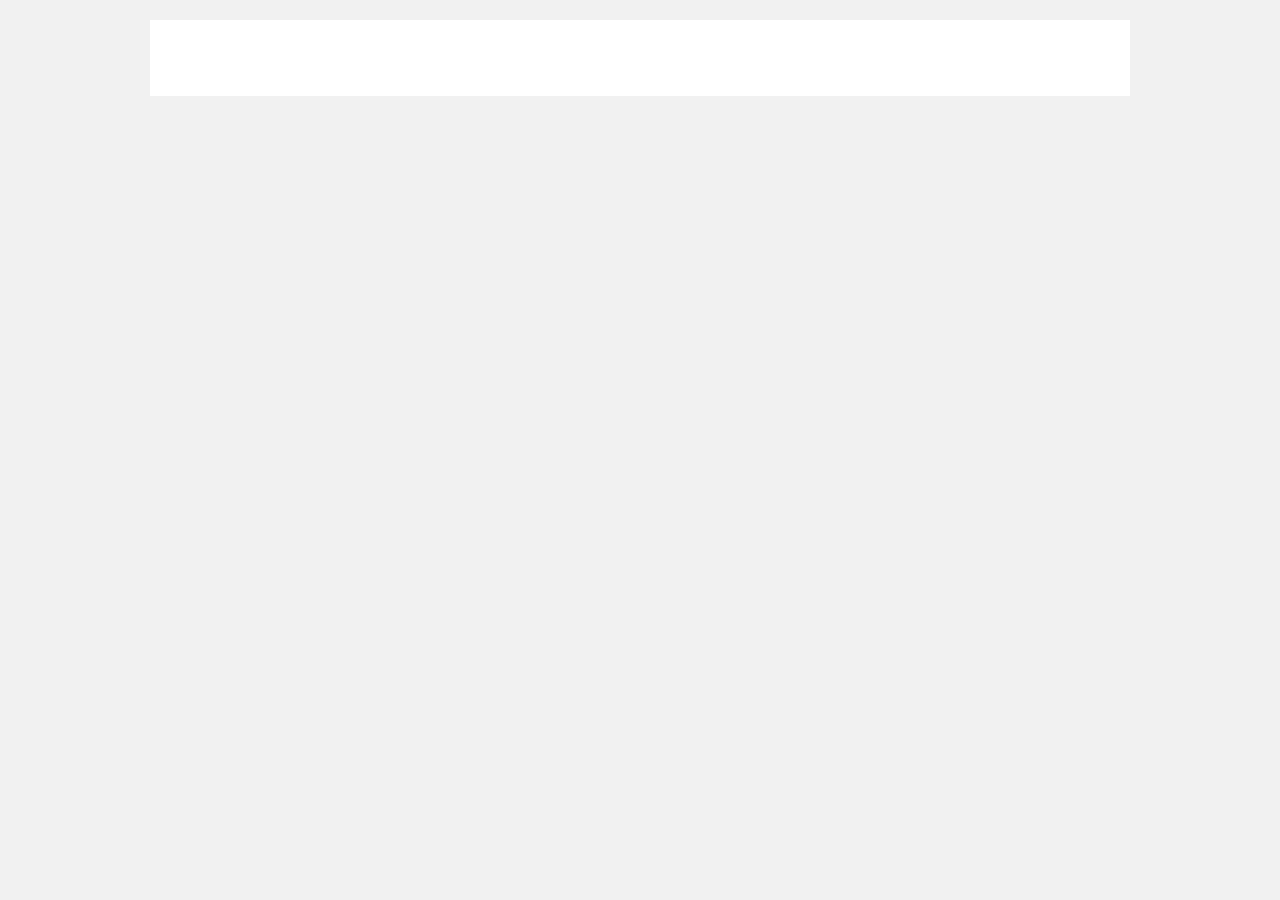
==== FL12_HW1/homework/index.html @ b9ac4fb7 "initial" ====
<!DOCTYPE html>
<html lang="en">

<head>
  <meta charset="utf-8">
  <title>HTML Basics</title>
  <link rel="stylesheet" href="style.css">
</head>

<body>
  <div id="wrapper">
    <div id="main">
      <div id="container">
        <div id="content" role="main">
          <!-- TODO: Content goes here -->
        </div>
      </div>
    </div>
  </div>
</body>

</html>
---- FL12_HW1/homework/style.css ----
html,body,div,span,applet,object,iframe,h1,h2,h3,h4,h5,h6,p,blockquote,pre,a,abbr,acronym,address,big,cite,code,del,dfn,em,font,img,ins,kbd,q,s,samp,small,strike,strong,sub,sup,tt,var,b,u,i,center,dl,dt,dd,ol,ul,li,fieldset,form,label,legend,table,caption,tbody,tfoot,thead,tr,th,td{background:transparent;border:0;margin:0;padding:0;vertical-align:baseline}body{line-height:1}h1,h2,h3,h4,h5,h6{clear:both;font-weight:normal}ol,ul{list-style:none}blockquote{quotes:none}blockquote:before,blockquote:after{content:'';content:none}del{text-decoration:line-through}table{border-collapse:collapse;border-spacing:0}a img{border:0}#container{float:left;margin:0 -240px 0 0;width:100%}#primary,#secondary{float:right;overflow:hidden;width:220px}#secondary{clear:right}#footer{clear:both;width:100%}.one-column #content{margin:0 auto;width:640px}.single-attachment #content{margin:0 auto;width:900px}body,input,textarea,.page-title span,.pingback a.url{font-family:Georgia,"Bitstream Charter",serif}h3#comments-title,h3#reply-title,#access .menu,#access div.menu ul,#cancel-comment-reply-link,.form-allowed-tags,#site-info,#site-title,#wp-calendar,.comment-meta,.comment-body tr th,.comment-body thead th,.entry-content label,.entry-content tr th,.entry-content thead th,.entry-meta,.entry-title,.entry-utility,#respond label,.navigation,.page-title,.pingback p,.reply,.widget-title,.wp-caption-text{font-family:"Helvetica Neue",Arial,Helvetica,"Nimbus Sans L",sans-serif}input[type="submit"]{font-family:"Helvetica Neue",Arial,Helvetica,"Nimbus Sans L",sans-serif}pre{font-family:"Courier 10 Pitch",Courier,monospace}code{font-family:Monaco,Consolas,"Andale Mono","DejaVu Sans Mono",monospace}#access .menu-header,div.menu,#colophon,#branding,#main,#wrapper{margin:0 auto;width:940px}#wrapper{background:#fff;margin-top:20px;padding:0 20px}#footer-widget-area{overflow:hidden}#footer-widget-area .widget-area{float:left;margin-right:20px;width:220px}#footer-widget-area #fourth{margin-right:0}#site-info{float:left;font-size:14px;font-weight:bold;width:700px}#site-generator{float:right;width:220px}body{background:#f1f1f1}body,input,textarea{color:#666;font-size:12px;line-height:18px}hr{background-color:#e7e7e7;border:0;clear:both;height:1px;margin-bottom:18px}p{margin-bottom:18px}ul{list-style:square;margin:0 0 18px 1.5em}ol{list-style:decimal;margin:0 0 18px 1.5em}ol ol{list-style:upper-alpha}ol ol ol{list-style:lower-roman}ol ol ol ol{list-style:lower-alpha}ul ul,ol ol,ul ol,ol ul{margin-bottom:0}dl{margin:0 0 24px 0}dt{font-weight:bold}dd{margin-bottom:18px}strong{font-weight:bold}cite,em,i{font-style:italic}big{font-size:131.25%}ins{background:#ffc;text-decoration:none}blockquote{font-style:italic;padding:0 3em}blockquote cite,blockquote em,blockquote i{font-style:normal}pre{background:#f7f7f7;color:#222;line-height:18px;margin-bottom:18px;overflow:auto;padding:1.5em}abbr,acronym{cursor:help}sup,sub{height:0;line-height:1;position:relative;vertical-align:baseline}sup{bottom:1ex}sub{top:.5ex}small{font-size:smaller}input{margin-bottom:10px}input[type="text"],input[type="password"],input[type="email"],input[type="url"],input[type="number"],textarea{background:#f9f9f9;border:1px solid #ccc;box-shadow:inset 1px 1px 1px rgba(0,0,0,0.1);-moz-box-shadow:inset 1px 1px 1px rgba(0,0,0,0.1);-webkit-box-shadow:inset 1px 1px 1px rgba(0,0,0,0.1);padding:2px}a:link{color:#06c}a:visited{color:#743399}a:active,a:hover{color:#ff4b33}.screen-reader-text{clip:rect(1px,1px,1px,1px);overflow:hidden;position:absolute !important;height:1px;width:1px}#header{padding:30px 0 0 0}#site-title{float:left;font-size:30px;line-height:36px;margin:0 0 18px 0;width:700px}#site-title a{color:#000;font-weight:bold;text-decoration:none}#site-description{color:#000;clear:right;float:right;font-style:italic;margin:15px 0 18px 0;opacity:.65;width:220px}#branding img{border-top:4px solid #000;border-bottom:1px solid #000;display:block;float:left}#access{background:#000;display:block;float:left;margin:0 auto;width:940px}#access .menu-header,div.menu{font-size:13px;margin-left:12px;width:928px}#access .menu-header ul,div.menu ul{list-style:none;margin:0}#access .menu-header li,div.menu li{float:left;position:relative}#access a{color:#aaa;display:block;line-height:38px;padding:0 10px;text-decoration:none}#access ul ul{box-shadow:0 3px 3px rgba(0,0,0,0.2);-moz-box-shadow:0 3px 3px rgba(0,0,0,0.2);-webkit-box-shadow:0 3px 3px rgba(0,0,0,0.2);display:none;position:absolute;top:38px;left:0;float:left;width:180px;z-index:99999}#access ul ul li{min-width:180px}#access ul ul ul{left:100%;top:0}#access ul ul a{background:#333;line-height:1em;padding:10px;width:160px;height:auto}#access li:hover>a,#access ul ul:hover>a{background:#333;color:#fff}#access ul li:hover>ul{display:block}#access ul li.current_page_item>a,#access ul li.current_page_ancestor>a,#access ul li.current-menu-ancestor>a,#access ul li.current-menu-item>a,#access ul li.current-menu-parent>a{color:#fff}* html #access ul li.current_page_item a,* html #access ul li.current_page_ancestor a,* html #access ul li.current-menu-ancestor a,* html #access ul li.current-menu-item a,* html #access ul li.current-menu-parent a,* html #access ul li a:hover{color:#fff}#main{clear:both;overflow:hidden;padding:40px 0 0 0}#content{margin-bottom:36px}#content,#content input,#content textarea{color:#333;font-size:16px;line-height:24px}#content p,#content ul,#content ol,#content dd,#content pre,#content hr{margin-bottom:24px}#content ul ul,#content ol ol,#content ul ol,#content ol ul{margin-bottom:0}#content pre,#content kbd,#content tt,#content var{font-size:15px;line-height:21px}#content code{font-size:13px}#content dt,#content th{color:#000}#content h1,#content h2,#content h3,#content h4,#content h5,#content h6{color:#000;line-height:1.5em;margin:0 0 20px 0}#content table{border:1px solid #e7e7e7;margin:0 -1px 24px 0;text-align:left;width:100%}#content tr th,#content thead th{color:#777;font-size:12px;font-weight:bold;line-height:18px;padding:9px 24px;border-right:1px solid #e7e7e7}#content tr td{border-top:1px solid #e7e7e7;padding:6px 24px;border-right:1px solid #e7e7e7}#content tr.odd td{background:#f2f7fc}.hentry{margin:0 0 48px 0}.home .sticky{background:#f2f7fc;border-top:4px solid #000;margin-left:-20px;margin-right:-20px;padding:18px 20px}.single .hentry{margin:0 0 36px 0}.page-title{color:#000;font-size:14px;font-weight:bold;margin:0 0 36px 0}.page-title span{color:#333;font-size:16px;font-style:italic;font-weight:normal}.page-title a:link,.page-title a:visited{color:#777;text-decoration:none}.page-title a:active,.page-title a:hover{color:#ff4b33}#content .entry-title{color:#000;font-size:21px;font-weight:bold;line-height:1.3em;margin-bottom:0}.entry-title a:link,.entry-title a:visited{color:#000;text-decoration:none}.entry-title a:active,.entry-title a:hover{color:#ff4b33}.entry-meta{color:#777;font-size:12px}.entry-meta abbr,.entry-utility abbr{border:0}.entry-meta abbr:hover,.entry-utility abbr:hover{border-bottom:1px dotted #666}.single-author .by-author{position:absolute !important;clip:rect(1px 1px 1px 1px);clip:rect(1px,1px,1px,1px)}.entry-content,.entry-summary{clear:both;padding:12px 0 0 0}.entry-content .more-link{white-space:nowrap}#content .entry-summary p:last-child{margin-bottom:12px}.entry-content fieldset{border:1px solid #e7e7e7;margin:0 0 24px 0;padding:24px}.entry-content fieldset legend{background:#fff;color:#000;font-weight:bold;padding:0 24px}.entry-content input{margin:0 0 24px 0}.entry-content input.file,.entry-content input.button{margin-right:24px}.entry-content label{color:#777;font-size:12px}.entry-content select{margin:0 0 24px 0}.entry-content sup,.entry-content sub{font-size:10px}.entry-content blockquote.left{float:left;margin-left:0;margin-right:24px;text-align:right;width:33%}.entry-content blockquote.right{float:right;margin-left:24px;margin-right:0;text-align:left;width:33%}.page-link{clear:both;color:#000;font-weight:bold;line-height:48px;word-spacing:.5em}.page-link a:link,.page-link a:visited{background:#f1f1f1;color:#333;font-weight:normal;padding:.5em .75em;text-decoration:none}.home .sticky .page-link a{background:#d9e8f7}.page-link a:active,.page-link a:hover{color:#ff4b33}body.page .edit-link{clear:both;display:block}#entry-author-info{background:#f2f7fc;border-top:4px solid #000;clear:both;font-size:14px;line-height:20px;margin:24px 0;overflow:hidden;padding:18px 20px}#entry-author-info #author-avatar{background:#fff;border:1px solid #e7e7e7;float:left;height:60px;margin:0 -104px 0 0;padding:11px}#entry-author-info #author-description{float:left;margin:0 0 0 104px}#entry-author-info h2{color:#000;font-size:100%;font-weight:bold;margin-bottom:0}.entry-utility{clear:both;color:#777;font-size:12px;line-height:18px}.entry-meta a,.entry-utility a{color:#777}.entry-meta a:hover,.entry-utility a:hover{color:#ff4b33}#content .video-player{padding:0}.format-standard .wp-video,.format-standard .wp-audio-shortcode,.format-audio .wp-audio-shortcode,.format-standard .video-player{margin-bottom:24px}.home #content .format-aside p,.home #content .category-asides p{font-size:14px;line-height:20px;margin-bottom:10px;margin-top:0}.format-gallery .size-thumbnail img,.category-gallery .size-thumbnail img{border:10px solid #f1f1f1;margin-bottom:0}.format-gallery .gallery-thumb,.category-gallery .gallery-thumb{float:left;margin-right:20px;margin-top:-4px}.home #content .format-gallery .entry-utility,.home #content .category-gallery .entry-utility{padding-top:4px}.attachment .entry-content .entry-caption{font-size:140%;margin-top:24px}.attachment .entry-content .nav-previous a:before{content:'\2190\00a0'}.attachment .entry-content .nav-next a:after{content:'\00a0\2192'}#content img.size-auto,#content img.size-full,#content img.size-large,#content img.size-medium,#content .entry-attachment img,#content .widget-container img{max-width:100%;height:auto}#ie8 #content img.size-auto,#ie8 #content img.size-full,#ie8 #content img.size-large,#ie8 #content img.size-medium,#ie8 #content .entry-attachment img{width:auto}.alignleft,img.alignleft{display:inline;float:left;margin-right:24px;margin-top:4px}.alignright,img.alignright{display:inline;float:right;margin-left:24px;margin-top:4px}.aligncenter,img.aligncenter{clear:both;display:block;margin-left:auto;margin-right:auto}img.alignleft,img.alignright,img.aligncenter{margin-bottom:12px}.wp-caption{background:#f1f1f1;line-height:18px;margin-bottom:20px;max-width:100%;padding:4px;text-align:center}.wp-caption img{margin:5px 5px 0;max-width:622px}.wp-caption p.wp-caption-text{color:#777;font-size:12px;margin:5px}.wp-smiley{margin:0}.gallery{margin:0 auto 18px}.gallery .gallery-item{float:left;margin-top:0;text-align:center}.gallery-columns-1 .gallery-item{width:100%}.gallery-columns-2 .gallery-item{width:50%}.gallery-columns-3 .gallery-item{width:33%}.gallery-columns-4 .gallery-item{width:25%}.gallery-columns-5 .gallery-item{width:20%}.gallery-columns-6 .gallery-item{width:16%}.gallery-columns-7 .gallery-item{width:14%}.gallery-columns-8 .gallery-item{width:12%}.gallery-columns-9 .gallery-item{width:11%}.gallery-columns-1 img{max-width:620px}.gallery-columns-2 img{max-width:288px}.gallery-columns-3 img{max-width:177px}.gallery-columns-4 img{max-width:122px}.gallery-columns-5 img{max-width:88px}.gallery-columns-6 img{max-width:66px}.gallery-columns-7 img{max-width:50px}.gallery-columns-8 img{max-width:39px}.gallery-columns-9 img{max-width:29px}.gallery-item img{height:auto}.gallery-columns-2 .attachment-medium{max-width:92%;height:auto}.gallery-columns-4 .attachment-thumbnail{max-width:84%;height:auto}.gallery .gallery-caption{color:#777;font-size:12px;margin:0 0 12px}.gallery dl{margin:0}.gallery img{border:10px solid #f1f1f1}.gallery br+br{display:none}#content .entry-attachment img{display:block;margin:0 auto}.navigation{color:#777;font-size:12px;line-height:18px;overflow:hidden}.navigation a:link,.navigation a:visited{color:#777;text-decoration:none}.navigation a:active,.navigation a:hover{color:#ff4b33}.nav-previous{float:left;width:50%}.nav-next{float:right;text-align:right;width:50%}#nav-above{margin:0 0 18px 0}#nav-above{display:none}.paged #nav-above,.single #nav-above{display:block}#nav-below{margin:-18px 0 0 0}#comments{clear:both}#comments .navigation{padding:0 0 18px 0}h3#comments-title,h3#reply-title{color:#000;font-size:20px;font-weight:bold;margin-bottom:0}h3#comments-title{padding:24px 0}.commentlist{list-style:none;margin:0}.commentlist li.comment{border-bottom:1px solid #e7e7e7;line-height:24px;margin:0 0 24px 0;padding:0 0 0 56px;position:relative}.commentlist li:last-child{border-bottom:0;margin-bottom:0}#comments .comment-body ul,#comments .comment-body ol{margin-bottom:18px}#comments .comment-body p:last-child{margin-bottom:6px}#comments .comment-body blockquote p:last-child{margin-bottom:24px}.commentlist ol{list-style:decimal}.commentlist .avatar{position:absolute;top:4px;left:0}.comment-author cite{color:#000;font-style:normal;font-weight:bold}.comment-author .says{font-style:italic}.comment-meta{font-size:12px;margin:0 0 18px 0}.comment-meta a:link,.comment-meta a:visited{color:#777;text-decoration:none}.comment-meta a:active,.comment-meta a:hover{color:#ff4b33}.commentlist .bypostauthor>div{background:#f2f7fc;border-top:4px solid #000;margin-bottom:10px;padding:10px 0 0 20px}.reply{font-size:12px;padding:0 0 24px 0}.reply a,a.comment-edit-link{color:#777}.reply a:hover,a.comment-edit-link:hover{color:#ff4b33}.commentlist .children{list-style:none;margin:0}.commentlist .children li{border:0;margin:0}.nopassword,.nocomments{display:none}#comments .pingback{border-bottom:1px solid #e7e7e7;margin-bottom:18px;padding-bottom:18px}.commentlist li.comment+li.pingback{margin-top:-6px}#comments .pingback p{color:#777;display:block;font-size:12px;line-height:18px;margin:0}#comments .pingback .url{font-size:13px;font-style:italic}input[type="submit"]{color:#333}form{text-align:right}input{width:200px}#respond{border-top:1px solid #e7e7e7;margin:24px 0;overflow:hidden;position:relative}#respond p{margin:0}#respond .comment-notes{margin-bottom:1em}.form-allowed-tags{line-height:1em}.children #respond{margin:0 48px 0 0}h3#reply-title{margin:18px 0}#comments-list #respond{margin:0 0 18px 0}#comments-list ul #respond{margin:0}#cancel-comment-reply-link{font-size:12px;font-weight:normal;line-height:18px}#respond .required{color:#ff4b33;font-weight:bold}#respond label{color:#777;font-size:12px}#respond input{margin:0 0 9px;width:98%}#respond textarea{width:98%}#respond .form-allowed-tags{color:#777;font-size:12px;line-height:18px}#respond .form-allowed-tags code{font-size:11px}#respond .form-submit{margin:12px 0}#respond .form-submit input{font-size:14px;width:auto}.widget-area ul{list-style:none;margin-left:0}.widget-area ul ul{list-style:square;margin-left:1.3em}.widget-area select{max-width:100%}.widget_search #s{width:60%}.widget_search label{display:none}.widget-container{word-wrap:break-word;-webkit-hyphens:auto;-moz-hyphens:auto;hyphens:auto;margin:0 0 18px 0}.widget-container .wp-caption img{margin:auto}.widget-container.widget_image .wp-caption{width:auto}.widget-container.widget_image .wp-caption img{margin-left:-8px}.widget-title{color:#222;font-size:14px;font-weight:bold}.widget-area a:link,.widget-area a:visited{text-decoration:none}.widget-area a:active,.widget-area a:hover{text-decoration:underline}.widget-area .entry-meta{font-size:11px}#wp_tag_cloud div{line-height:1.6em}#wp-calendar{width:100%}#wp-calendar caption{color:#222;font-size:14px;font-weight:bold;padding-bottom:4px;text-align:left}#wp-calendar thead{font-size:11px}#wp-calendar tbody{color:#aaa}#wp-calendar tbody td{background:#f5f5f5;border:1px solid #fff;padding:3px 0 2px;text-align:center}#wp-calendar tbody .pad{background:0}#wp-calendar tfoot #next{text-align:right}.widget_rss a.rsswidget{color:#000}.widget_rss a.rsswidget:hover{color:#ff4b33}.widget_rss .widget-title img{width:11px;height:11px}#main .widget-area ul{margin-left:0;padding:0 20px 0 0}#main .widget-area ul ul{border:0;margin-left:1.3em;padding:0}#main .widget-container.music-player ul{margin:0}#footer{margin-bottom:20px}#colophon{border-top:4px solid #000;margin-top:-4px;overflow:hidden;padding:18px 0}#site-info{font-weight:bold}#site-info a{color:#000;text-decoration:none}#site-generator{font-style:italic;position:relative}#site-generator a{background:url(images/wordpress.png) center left no-repeat;color:#666;display:inline-block;line-height:16px;padding-left:20px;text-decoration:none}#site-generator a:hover{text-decoration:underline}img#wpstats{display:block;margin:0 auto 10px}pre{-webkit-text-size-adjust:140%}code{-webkit-text-size-adjust:160%}#access,.entry-meta,.entry-utility,.navigation,.widget-area{-webkit-text-size-adjust:120%}#site-description{-webkit-text-size-adjust:none}@media print{body{background:none !important}#wrapper{clear:both !important;display:block !important;float:none !important;position:relative !important}#header{border-bottom:2pt solid #000;padding-bottom:18pt}#colophon{border-top:2pt solid #000}#site-title,#site-description{float:none;line-height:1.4em;margin:0;padding:0}#site-title{font-size:13pt}.entry-content{font-size:14pt;line-height:1.6em}.entry-title{font-size:21pt}#access,#branding img,#respond,.comment-edit-link,.edit-link,.navigation,.page-link,.widget-area{display:none !important}#container,#header,#footer{margin:0;width:100%}#content,.one-column #content{margin:24pt 0 0;width:100%}.wp-caption p{font-size:11pt}#site-info,#site-generator{float:none;width:auto}#colophon{width:auto}img#wpstats{display:none}#site-generator a{margin:0;padding:0}#entry-author-info{border:1px solid #e7e7e7}#main{display:inline}.home .sticky{border:0}}img{width:140px;vertical-align:middle;display:block;margin:0 auto;margin-left:calc(50% - 50px);margin-bottom:20px}nav>a{padding:10px;color:#0279c1}nav>a b:hover{color:#00527a}nav>a:visited{color:#0279c1}article{padding-left:10px}footer{margin-top:20px;padding:40px 20px;text-align:center;background:#3333}
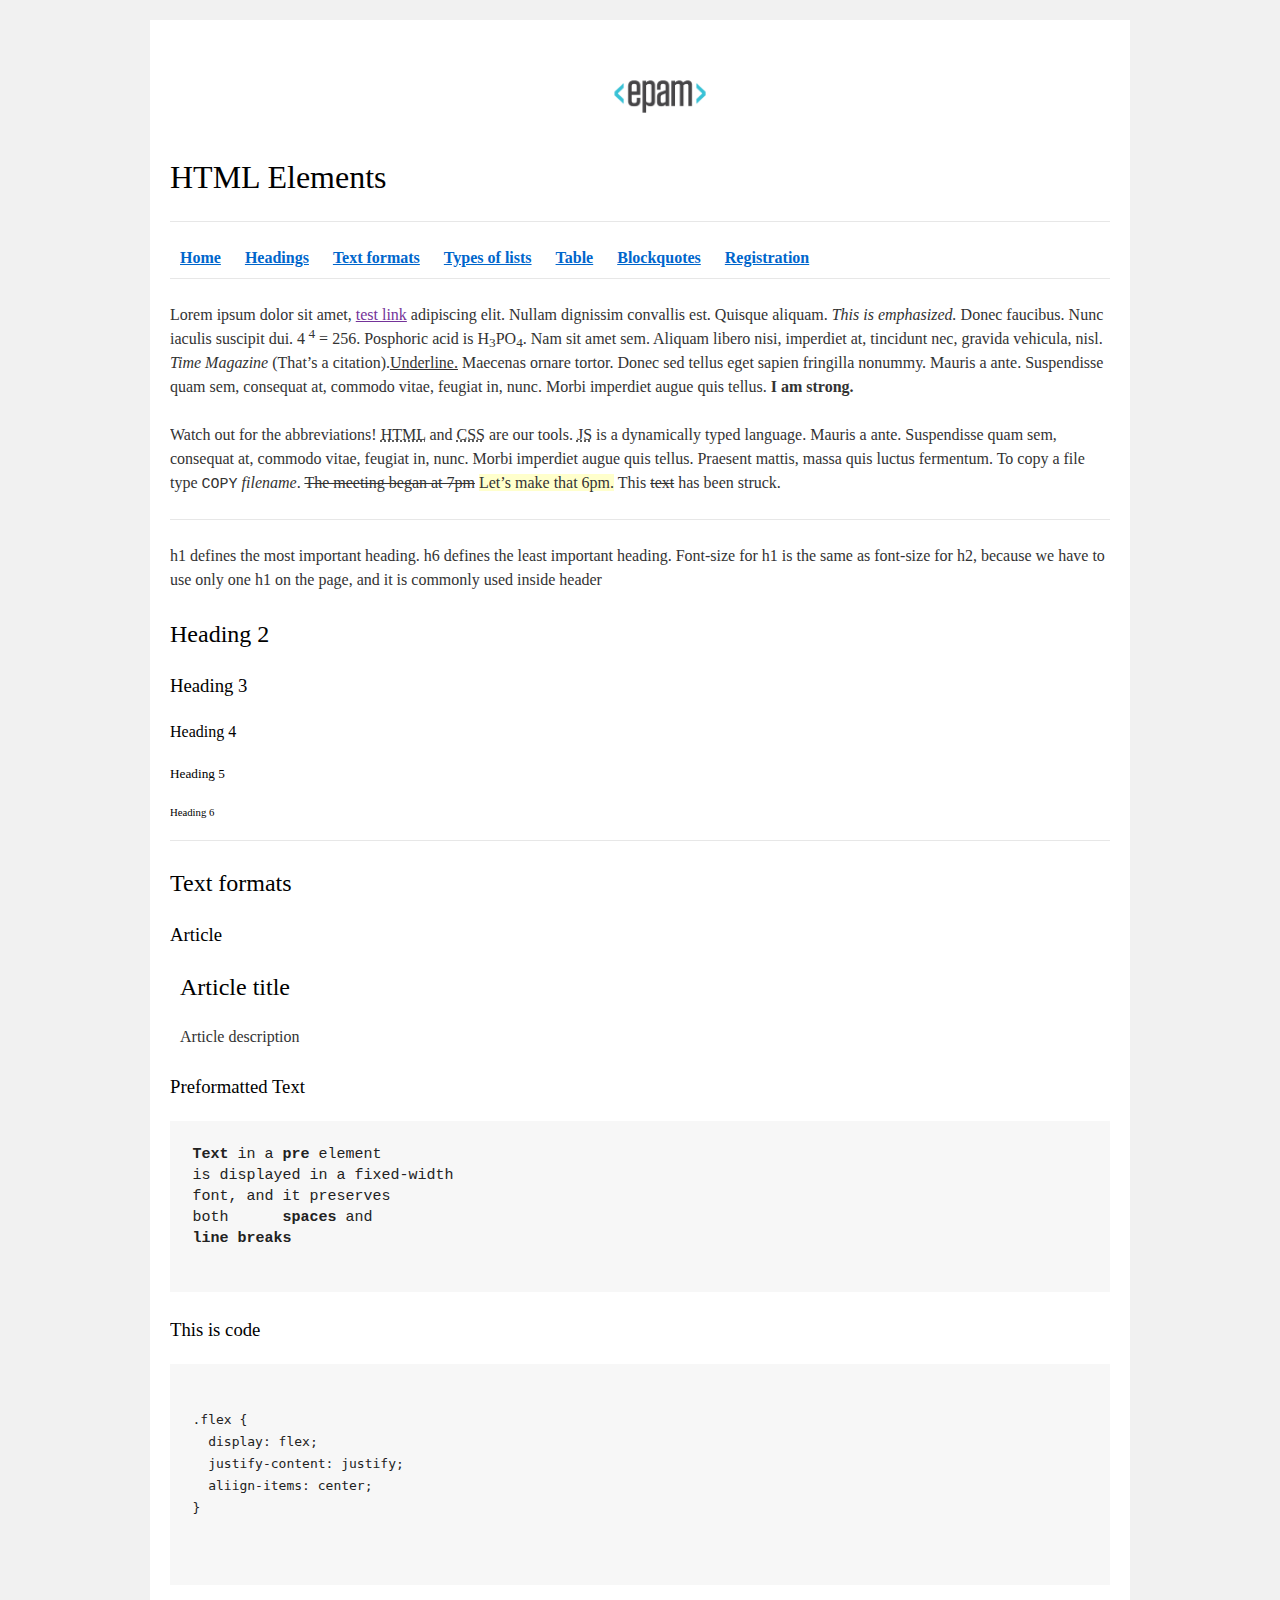
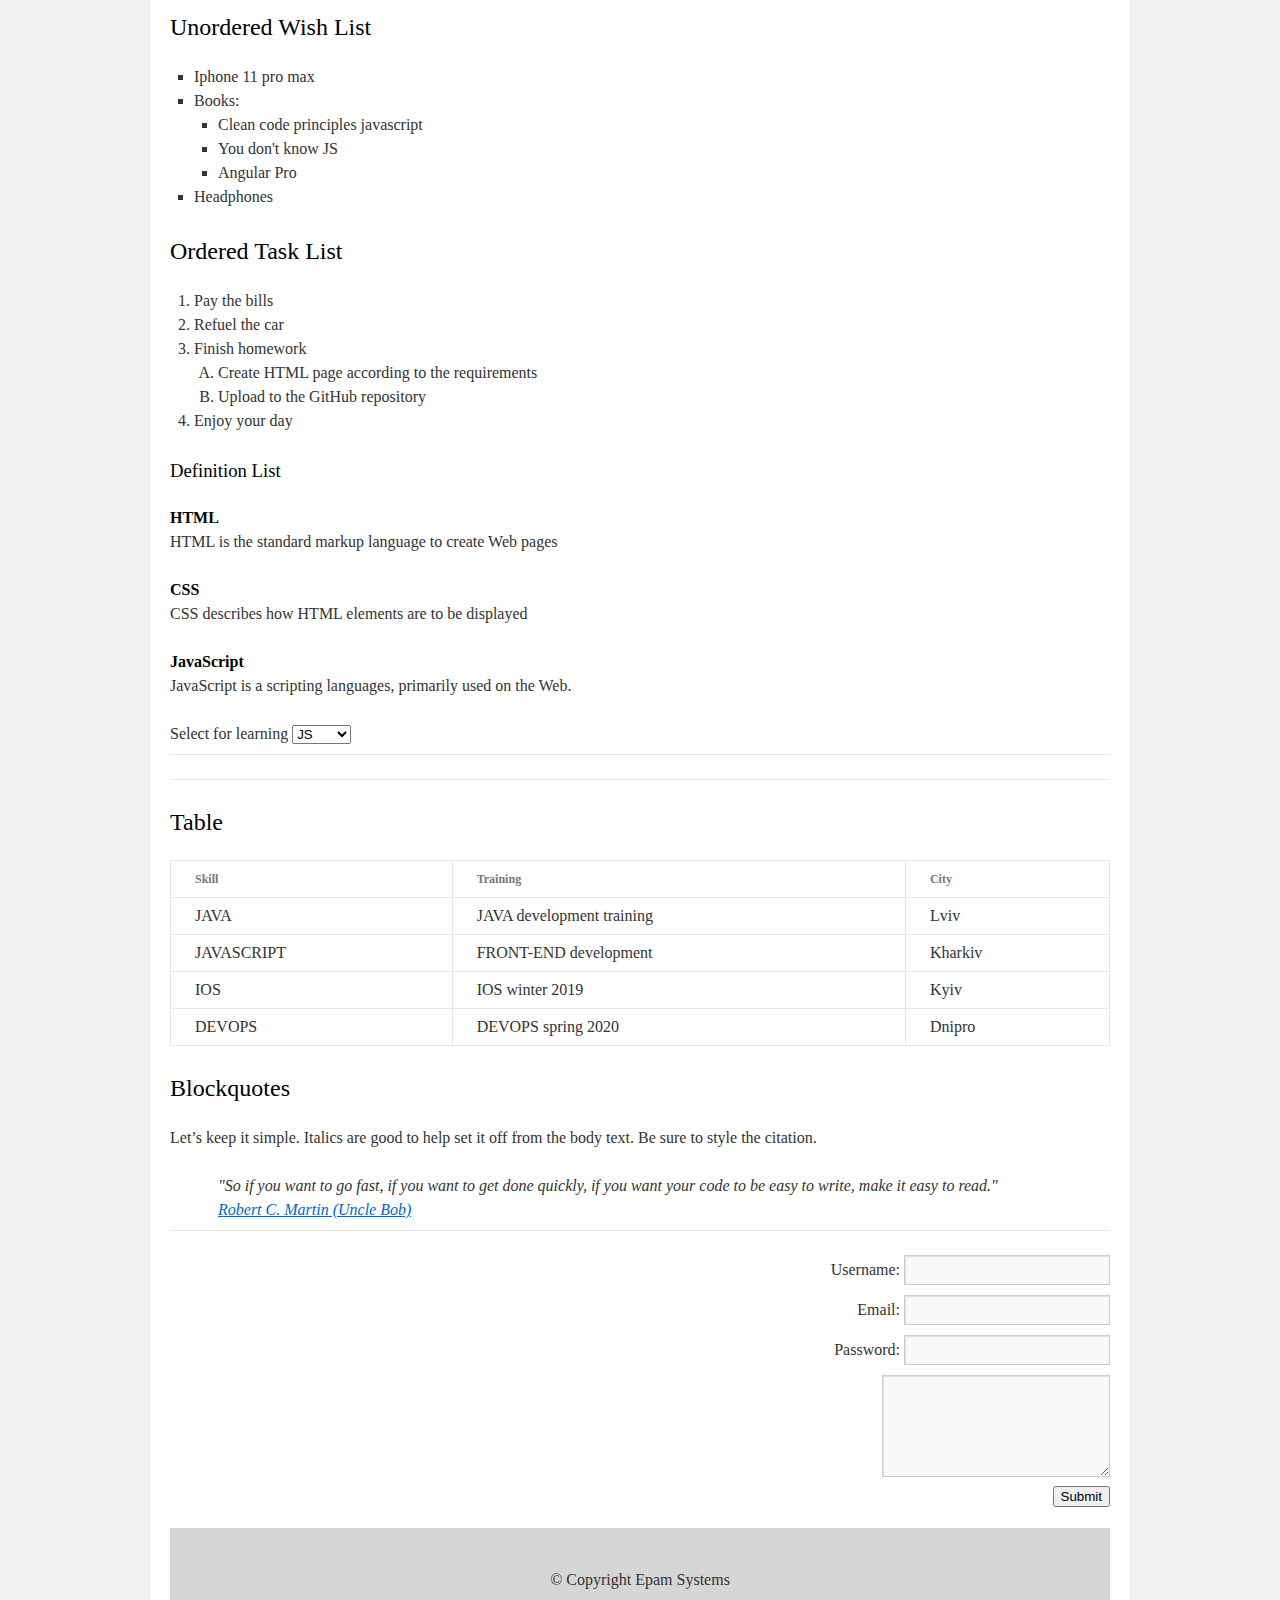
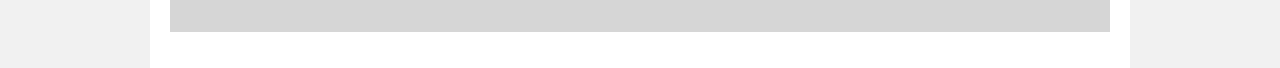
==== commit 3f6e75e3: "add homework1" ====
--- a/FL12_HW1/homework/index.html
+++ b/FL12_HW1/homework/index.html
@@ -1,22 +1,208 @@
 <!DOCTYPE html>
 <html lang="en">
 
-<head>
-  <meta charset="utf-8">
-  <title>HTML Basics</title>
-  <link rel="stylesheet" href="style.css">
-</head>
-
-<body>
-  <div id="wrapper">
-    <div id="main">
-      <div id="container">
-        <div id="content" role="main">
-          <!-- TODO: Content goes here -->
-        </div>
+   <head>
+      <meta charset="utf-8">
+      <title>HTML Basics</title>
+      <link rel="stylesheet" href="style.css">
+   </head>
+
+   <body>
+      <div id="wrapper">
+         <div id="main">
+            <div id="container">
+               <div id="content" role="main">
+
+                  <header id="home">
+                     <img src="logo.png" alt="EPAM logo" >
+
+                     <h1>HTML Elements</h1>
+                     <hr>
+
+                     <nav>
+                        <a href="#home"><strong>Home</strong></a>
+                        <a href="#headers"><strong>Headings</strong></a>
+                        <a href="#textFormats"><strong>Text formats</strong></a>
+                        <a href="#list"><strong>Types of lists</strong></a>
+                        <a href="#table"><strong>Table</strong></a>
+                        <a href="#blockquote"><strong>Blockquotes</strong></a>
+                        <a href="#registration"><strong>Registration</strong></a>
+                     </nav>
+                     <hr>
+                  </header>
+
+                  <div id="text">
+                     <p>Lorem ipsum dolor sit amet, <a href="">test link</a> adipiscing elit. Nullam dignissim convallis est. Quisque aliquam. <em>This is emphasized.</em> Donec faucibus. Nunc iaculis suscipit dui. 4<sup> 4</sup> = 256. Posphoric acid is H<sub>3</sub>PO<sub>4</sub>. Nam sit amet sem. Aliquam libero nisi, imperdiet at, tincidunt nec, gravida vehicula, nisl. <cite>Time Magazine</cite> (That’s a citation).<u>Underline.</u> Maecenas ornare tortor. Donec sed tellus eget sapien fringilla nonummy. Mauris a ante. Suspendisse quam sem, consequat at, commodo vitae, feugiat in, nunc. Morbi imperdiet augue quis tellus. <strong>I am strong.</strong></p>
+
+                     <p>Watch out for the abbreviations! <abbr title="HyperText Markup Language">HTML</abbr> and <abbr title="Cascading Style Sheets">CSS</abbr> are our tools. <abbr title="JavaScript">JS</abbr> is a dynamically typed language. Mauris a ante. Suspendisse quam sem, consequat at, commodo vitae, feugiat in, nunc. Morbi imperdiet augue quis tellus. Praesent mattis, massa quis luctus fermentum. To copy a file type <kbd>COPY</kbd> <i>filename</i>. <del>The meeting began at 7pm</del> <ins>Let’s make that 6pm.</ins> This <del>text</del> has been struck.</p>
+                     <hr>
+                  </div>
+
+                  <div id="headers">
+                     <p>h1 defines the most important heading. h6 defines the least important heading. Font-size for h1 is the same as font-size for h2, because we have to use only one h1 on the page, and it is commonly used inside header</p>
+
+                     <h2>Heading 2</h2>
+                     <h3>Heading 3</h3>
+                     <h4>Heading 4</h4>
+                     <h5>Heading 5</h5>
+                     <h6>Heading 6</h6>
+                     <hr>
+                  </div>
+
+                  <div id="textFormats">
+                     <h2>Text formats</h2>
+                     <h3>Article</h3>
+                     <article>
+                        <h2>Article title</h2>
+                        <p>Article description</p>
+                     </article>
+
+                     <h3>Preformatted Text</h3>
+
+                     <pre>
+<b>Text</b> in a <b>pre</b> element
+is displayed in a fixed-width
+font, and it preserves
+both      <b>spaces</b> and
+<b>line breaks</b>
+            </pre>
+
+
+                     <h3>This is code</h3>
+                     <pre><code>
+.flex {
+  display: flex;
+  justify-content: justify;
+  aliign-items: center;
+}
+
+            </code></pre>
+                  </div>
+
+                  <div id="list">
+                     <h2>Unordered Wish List</h2>
+                     <ul>
+                        <li>Iphone 11 pro max</li>
+                        <li>Books:
+                           <ul>
+                              <li>  Clean code principles javascript</li>
+                              <li>  You don't know JS</li>
+                              <li>  Angular Pro</li>
+                           </ul>
+                        </li>
+                        <li>Headphones</li>
+                     </ul>
+
+                     <h2>Ordered Task List</h2>
+                     <ol>
+                        <li>Pay the bills</li>
+                        <li>Refuel the car</li>
+                        <li>Finish homework
+                           <ol>
+                              <li>  Create HTML page according to the requirements</li>
+                              <li>  Upload to the GitHub repository</li>
+                           </ol>
+                        </li>
+                        <li>Enjoy your day</li>
+                     </ol>
+
+                     <h3>Definition List</h3>
+                     <dl>
+                        <dt>HTML</dt>
+                        <dd>HTML is the standard markup language to create Web pages</dd>
+                        <dt>CSS</dt>
+                        <dd>CSS describes how HTML elements are to be displayed</dd>
+                        <dt>JavaScript</dt>
+                        <dd>JavaScript is a scripting languages, primarily used on the Web.</dd>
+                     </dl>
+
+                     <label for="select1">Select for learning</label>
+                     <select id="select1">
+                        <option value="js">JS</option>
+                        <option value="html">HTML</option>
+                        <option value="css">CSS</option>
+                     </select>
+                     <hr>
+                     <hr>
+                  </div>
+
+                  <div id="table">
+                     <h2>Table</h2>
+                     <table>
+                        <thead>
+                           <tr>
+                              <th>Skill</th>
+                              <th>Training</th>
+                              <th>City</th>
+                           </tr>
+                        </thead>
+                        <tbody>
+                           <tr>
+                              <td>JAVA</td>
+                              <td>JAVA development training</td>
+                              <td>Lviv</td>
+                           </tr>
+                           <tr>
+                              <td>JAVASCRIPT</td>
+                              <td>FRONT-END development</td>
+                              <td>Kharkiv</td>
+                           </tr>
+                           <tr>
+                              <td>IOS</td>
+                              <td>IOS winter 2019</td>
+                              <td>Kyiv</td>
+                           </tr>
+                           <tr>
+                              <td>DEVOPS</td>
+                              <td>DEVOPS spring 2020</td>
+                              <td>Dnipro</td>
+                           </tr>
+                        </tbody>
+                     </table>
+                  </div>
+
+                  <div id="blockquote">
+                     <h2>Blockquotes</h2>
+                     <p>Let’s keep it simple. Italics are good to help set it off from the body text. Be sure to style the citation.</p>
+
+                     <blockquote>
+                        "So if you want to go fast, if you want to get done quickly, if you want your code to be easy to write, make it easy to read."
+                        <br>
+                        <a href="https://en.wikipedia.org/wiki/Elon_Musk">Robert C. Martin (Uncle Bob)</a>
+                     </blockquote>
+                     <hr>
+                  </div>
+
+                  <div id="formData">
+                     <form action="/">
+                        <fieldset>
+                           <label for="firstName">Username:</label>
+                           <input type="text" id="firstName" />
+                        </fieldset>
+
+                        <fieldset>
+                           <label for="email">Email:</label>
+                           <input type="email" id="email" />
+                        </fieldset>
+
+                        <fieldset>
+                           <label for="password">Password:</label>
+                           <input type="password" id="password" />
+                        </fieldset>
+
+                        <fieldset>
+                           <textarea cols="23" rows="4"></textarea>
+                        </fieldset>
+
+                        <button type="submit">Submit</button>
+                     </form>
+                  </div>
+
+                  <footer>&copy; Copyright Epam Systems</footer>
+               </div>
+            </div>
+         </div>
       </div>
-    </div>
-  </div>
-</body>
+   </body>
 
 </html>
